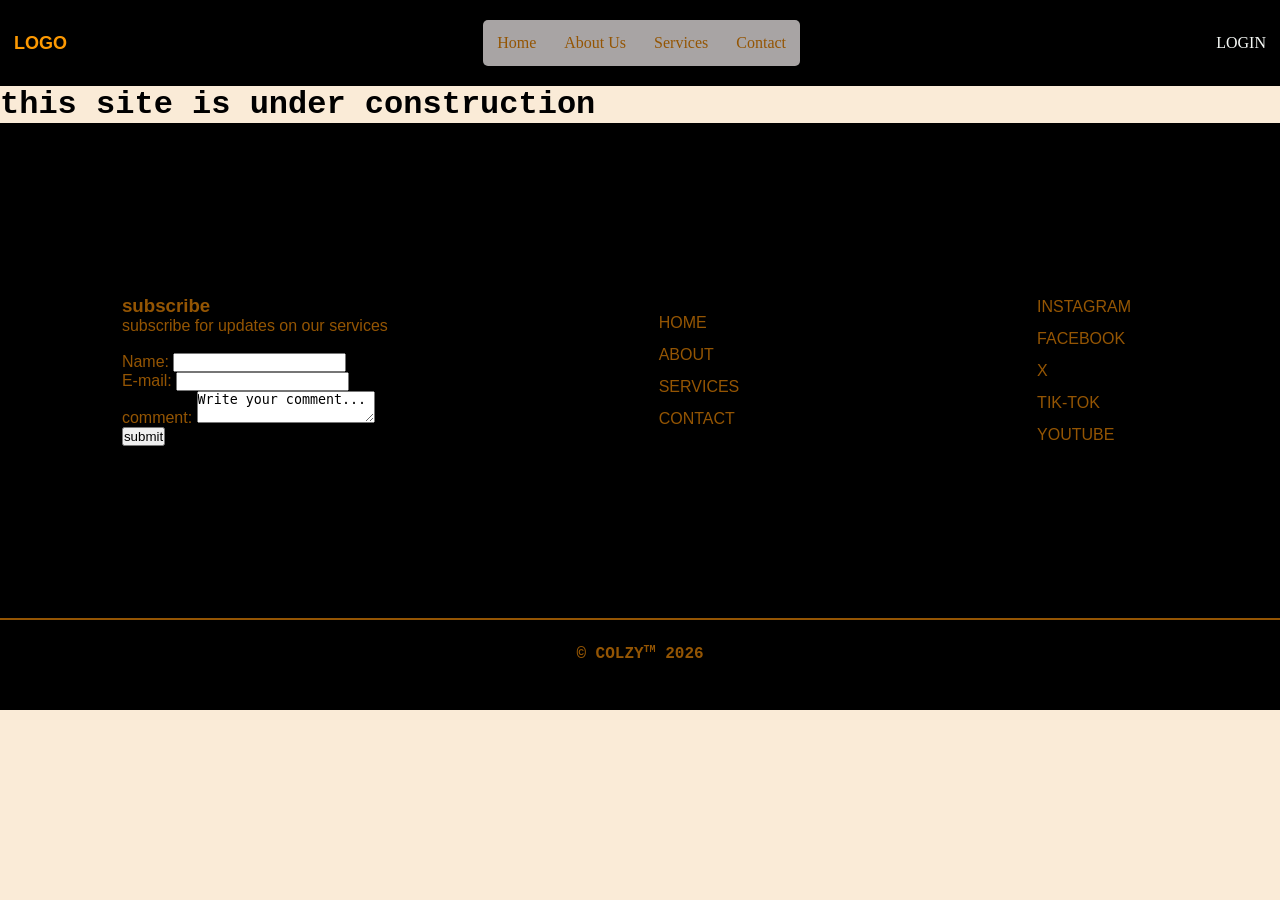
==== pages/about/about.html @ cd507867 "update on html and css" ====
<!DOCTYPE html>
<html lang="en">
<head>
    <meta charset="UTF-8">
    <meta name="viewport" content="width=device-width, initial-scale=1.0">
    <title>About Me</title>
    <link rel="stylesheet" href="../../style.css">
</head>
<body>
    <!-- page header -->
     <header class="header">
    <!-- logo, navigation bars, login, hero section, about, contact,services, newsletter, footer, social links  -->
     <!-- navigation  bar -->
      <nav class="nav">
        <!-- logo -->
        <a class="logo" href="../../index.html"><strong>logo</strong></a>
        <!-- navigation menu -->
         <ul class="nav-menu">
            <li class="nav-item"><a class="nav-link" href="../../index.html">home</a></li>
            <li class="nav-item"><a class="nav-link" href="about.html">about us</a></li>
            <li class="nav-item"><a class="nav-link" href="../services/services.html">services</a></li>
            <li class="nav-item"><a class="nav-link" href="../contact/contact.html">contact</a></li>
         </ul>
         <!-- login -->
          <a href="../login/login.html" class="nav-button">login</a>
      </nav>
    </header>
    <main>
        <h1>this site is under construction</h1>
    </main>
    <footer class="footer-container">
        <div class="footer-form">
            <form action="">
                <h3>subscribe</h3>
                <p>subscribe for updates on our services</p>
                <br>
                <label for="">Name:</label>
                <input type="text">
                <br>
                <label for="">E-mail: </label>
                <input type="text">
                <br>
                <label for="">comment: </label>
                <textarea name="" id="">Write your comment...</textarea>
                <br>
                <input type="button" value="submit">
            </form>
        </div>
        <!-- footer navigation -->
            <ul class="footer-nav">
                <li class="footer-item">
                    <a href="../../index.html" class="footer-link">home</a>
                </li>
                <li class="footer-item">
                    <a href="../about/about.html" class="footer-link">about</a>
                </li>
                <li class="footer-item">
                    <a href="../services/services.html" class="footer-link">services</a>
                </li>
                <li class="footer-item">
                    <a href="../contact/contact.html" class="footer-link">contact</a>
                </li>
            </ul>
        <!-- footer-icons -->
         <!-- social links -->
            <ul class="social-links">
                <li class="footer-item">
                    <a class="footer-link" href="">instagram</a>
                </li>
                <li class="footer-item">
                    <a class="footer-link" href="">facebook</a>
                </li>
                <li class="footer-item">
                    <a class="footer-link" href="">x</a>
                </li>
                <li class="footer-item">
                    <a class="footer-link" href="">tik-tok</a>
                </li>
                <li class="footer-item">
                    <a class="footer-link" href="">youtube</a>
                </li>
            </ul>
          </div>
        </footer>
        <hr class="divider">
        <div class="footer-content">
            &copy; COLZY<sup class="footer-mark">tm</sup> 2026
        </div>
</body>
</html>
---- style.css ----
/* General styling starts */
:root {
    --primary: black;
    --secondary: rgb(148, 85, 3);
    --text: #f7faf7;
    --gradient: linear-gradient(90deg, blue, red);
    
}
* {
    margin: 0;
    padding: 0;
    box-sizing: border-box;
    outline: none;
    text-decoration: none;
}
body {
    font-family: 'Courier New', Courier, monospace;
    background-color: antiquewhite;
}
section {
    width: 100%;
    height: 100vh;
}
/* General styling ends */
/* Page header - Navigation menu */
.header {
    font-family: Cambria, Cochin, Georgia, Times, 'Times New Roman', serif;
}
.nav {
    background-color: var(--primary);
    display: flex;
    align-items: center;
    justify-content: space-between;
}
.logo {
    /* text-decoration: none; */
    text-transform: uppercase;
    color: rgb(253, 153, 2);
    padding: 14px;
    font-size: 18px;
    font-weight: bold;
    font-family: 'Segoe UI', Tahoma, Geneva, Verdana, sans-serif;
}
.nav-menu {
    display: flex;
    align-items: center;
    justify-content: center;
    background-color: rgb(168, 164, 164);
    margin: 20px;
    border-radius: 5px;
}
.nav-item {
    list-style: none;
    padding: 14px;
    text-transform: capitalize;
}
.nav-link {
    /* text-decoration: none; */
    color: var(--secondary);
}
.nav-button {
    color: var(--text);
    text-transform: uppercase;
    margin: 4px;
    padding: 10px;
    /* text-decoration: none;  It has already been called at the top. */
}
/* page header ends */
/* hero section starts */
.hero-section {
    background-color: var(--primary);
    height: 80vh;
    display: flex;
    align-items: center;
    justify-content: center;
    padding: 14px;
}
.hero-img {
    border-radius: 8px;
    width: 900px;
    height: 400px;
}
.content {
margin-top: 4px;
padding: 10px;
}
.hero-header {
    font-weight: bold;
    text-transform: uppercase;
    color: rgb(253, 153, 2);
    margin: 10px;
    padding-bottom: 9px;
}
.description {
    color: darkgray;
}
/* hero section ends */
/* fashion section */
.fashion {
    display: flex;
    align-items: center;
    justify-content: space-between;
    width: 100%;
    padding: 40px;
}
.fashion-img {
    height: 500px;
    width: 40%;
    border-radius: 50%;
}
.fashion-header {
    font-size: 50px;
    text-transform: capitalize;
}
.fashion-link {
    font-size: 24px;
    color: rgb(10, 10, 10);
    text-transform: capitalize;
    padding-top: 10px;
    margin-top: 10px;
}
.fashion-description {
    font-size: 15px;
    padding: 10px;
}
/* fashion ends */
/* services */
.services-section {
    background-color: darkgray;
}
.services-container {
    display: flex;
    height: 70%;
    align-items: center;
    justify-content: center;
    border: none;
}
.serv-header {
    display: flex;
    align-items: center;
    justify-content: center;
    text-transform: uppercase;
    font-size: 40px;
    color: var(--secondary);
    font-weight: bold;
    padding-top: 50px;
}
.services-item {
    border-radius: 5px;
    height: 40vh;
    width: 50%;
    margin: 50px;
    flex-direction: column;
}
.services-img {
    width: 100%;
    height: 100%;
    border-radius: 10px;
}
.services-header {
    font-family: Georgia, 'Times New Roman', Times, serif;
    font-size: 20px;
    text-transform: uppercase;
    text-align: center;
    color: var(--secondary);
    padding: 5px;
}
.services-description {
    color: black;
    text-align: center;
}
/* services end */

/* footer */
.footer-container {
    background-color: var(--primary);
    color: var(--secondary);
    font-family: 'Segoe UI', Tahoma, Geneva, Verdana, sans-serif;
    display: flex;
    align-items: center;
    justify-content: space-around;
    height: 55vh;
    width: 100%;
}
.footer-nav {
    padding: 20px;
}
.footer-item {
    list-style: none;
    text-transform: uppercase;
    padding: 7px;
}
.footer-link {
    color: var(--secondary);
}
.social-links {
    padding: 20px;
}
.divider {
    color: var(--secondary);
    border: 1px solid var(--secondary);
}
.footer-content {
    text-align: center;
    background-color: var(--primary);
    color: var(--secondary);
    height: 10vh;
    width: 100%;
    padding-top: 24px;
    font-weight: bold;
}
.footer-mark {
    text-transform: uppercase;
    padding-left: 0;
    font-size: 10px;
}
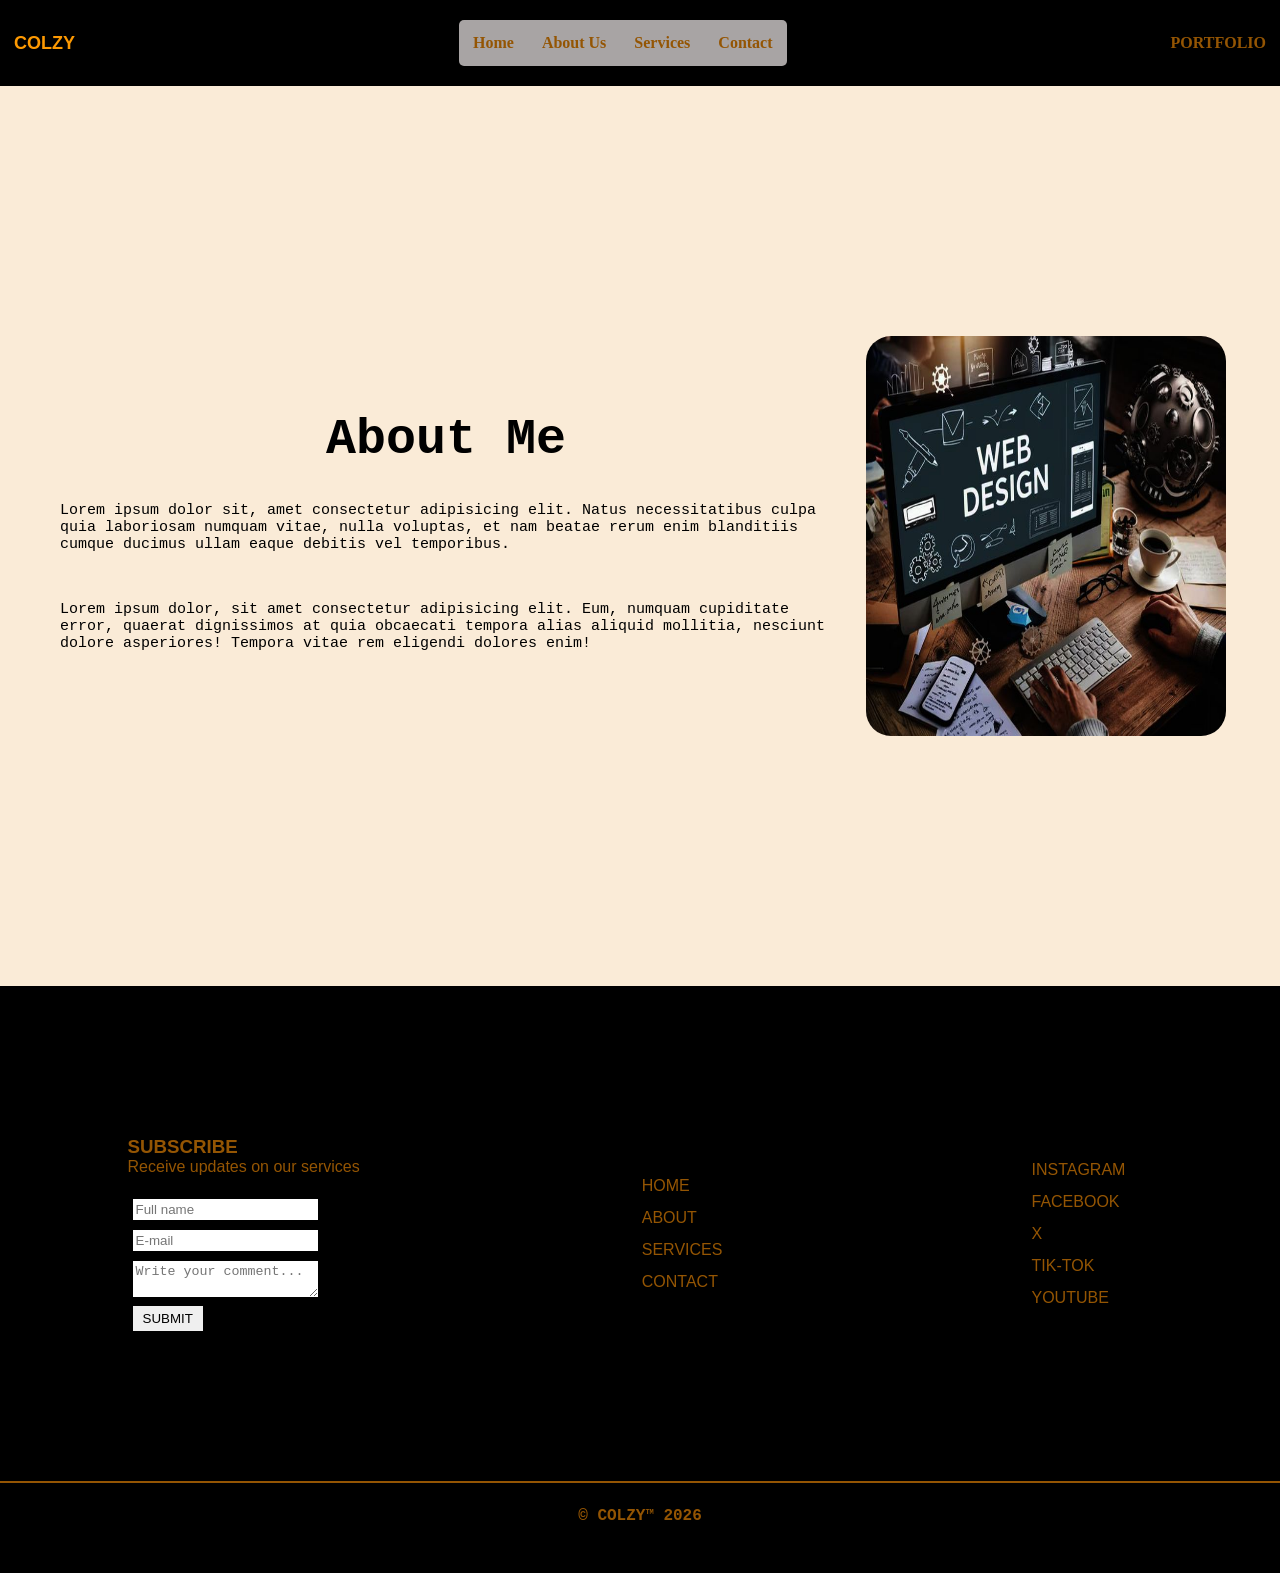
==== commit f290ab1c: "Done with html and css for this project" ====
--- a/pages/about/about.html
+++ b/pages/about/about.html
@@ -5,6 +5,7 @@
     <meta name="viewport" content="width=device-width, initial-scale=1.0">
     <title>About Me</title>
     <link rel="stylesheet" href="../../style.css">
+    <link rel="stylesheet" href="about.css">
 </head>
 <body>
     <!-- page header -->
@@ -13,7 +14,7 @@
      <!-- navigation  bar -->
       <nav class="nav">
         <!-- logo -->
-        <a class="logo" href="../../index.html"><strong>logo</strong></a>
+        <a class="logo" href="../../index.html"><strong>colzy</strong></a>
         <!-- navigation menu -->
          <ul class="nav-menu">
             <li class="nav-item"><a class="nav-link" href="../../index.html">home</a></li>
@@ -22,28 +23,40 @@
             <li class="nav-item"><a class="nav-link" href="../contact/contact.html">contact</a></li>
          </ul>
          <!-- login -->
-          <a href="../login/login.html" class="nav-button">login</a>
+          <a href="../login/login.html" class="nav-button">portfolio</a>
       </nav>
     </header>
     <main>
-        <h1>this site is under construction</h1>
+        <section class="about">
+            <div class="content">
+                <h1 class="about-header">About Me</h1>
+                <p class="about-description">Lorem ipsum dolor sit, amet consectetur adipisicing elit. 
+                    Natus necessitatibus culpa quia laboriosam numquam vitae, nulla voluptas, 
+                    et nam beatae rerum enim blanditiis cumque ducimus ullam eaque debitis vel temporibus.
+                </p>
+                <p class="about-description">
+                    Lorem ipsum dolor, sit amet consectetur adipisicing elit. 
+                    Eum, numquam cupiditate error, quaerat dignissimos at quia obcaecati tempora alias aliquid mollitia, 
+                    nesciunt dolore asperiores! 
+                    Tempora vitae rem eligendi dolores enim!
+                </p>
+            </div>
+            <img class="about-img" src="../../assets/images/webdesign.jpg" alt="about me">
+        </section>
     </main>
     <footer class="footer-container">
         <div class="footer-form">
             <form action="">
-                <h3>subscribe</h3>
-                <p>subscribe for updates on our services</p>
+                <h3>SUBSCRIBE</h3>
+                <p>Receive updates on our services</p>
                 <br>
-                <label for="">Name:</label>
-                <input type="text">
+                <input type="text" placeholder="Full name">
                 <br>
-                <label for="">E-mail: </label>
-                <input type="text">
+                <input type="text" placeholder="E-mail">
                 <br>
-                <label for="">comment: </label>
-                <textarea name="" id="">Write your comment...</textarea>
+                <textarea name="comment" id="comment" placeholder="Write your comment..."></textarea>
                 <br>
-                <input type="button" value="submit">
+                <button class="button" type="submit">submit</button>
             </form>
         </div>
         <!-- footer navigation -->
@@ -52,7 +65,7 @@
                     <a href="../../index.html" class="footer-link">home</a>
                 </li>
                 <li class="footer-item">
-                    <a href="../about/about.html" class="footer-link">about</a>
+                    <a href="about.html" class="footer-link">about</a>
                 </li>
                 <li class="footer-item">
                     <a href="../services/services.html" class="footer-link">services</a>
@@ -65,16 +78,16 @@
          <!-- social links -->
             <ul class="social-links">
                 <li class="footer-item">
-                    <a class="footer-link" href="">instagram</a>
+                    <a class="footer-link" href="https://www.instagram.com/colzyltd/">instagram</a>
                 </li>
                 <li class="footer-item">
-                    <a class="footer-link" href="">facebook</a>
+                    <a class="footer-link" href="https://www.facebook.com/share/1GoiSJbEB9/">facebook</a>
                 </li>
                 <li class="footer-item">
-                    <a class="footer-link" href="">x</a>
+                    <a class="footer-link" href="https://www.x.com/colzy_ltd">X</a>
                 </li>
                 <li class="footer-item">
-                    <a class="footer-link" href="">tik-tok</a>
+                    <a class="footer-link" href="https://www.tiktok.com/@colzy_ok">tik-tok</a>
                 </li>
                 <li class="footer-item">
                     <a class="footer-link" href="">youtube</a>
--- a/style.css
+++ b/style.css
@@ -16,15 +16,28 @@
 body {
     font-family: 'Courier New', Courier, monospace;
     background-color: antiquewhite;
+    scroll-behavior: smooth;
 }
 section {
     width: 100%;
     height: 100vh;
 }
+input, textarea {
+    width: 80%;
+    border: none;
+    margin: 5px;
+    padding: 3px;
+}
+
+
 /* General styling ends */
 /* Page header - Navigation menu */
 .header {
     font-family: Cambria, Cochin, Georgia, Times, 'Times New Roman', serif;
+    position: sticky;
+    top: 0;
+    background-color: var(--primary);
+    width: 100%;
 }
 .nav {
     background-color: var(--primary);
@@ -55,17 +68,20 @@
     text-transform: capitalize;
 }
 .nav-link {
-    /* text-decoration: none; */
-    color: var(--secondary);
+    color: var(--secondary);
+    font-weight: bold;
+}
+.nav-link:hover {
+    color: var(--primary);
 }
 .nav-button {
-    color: var(--text);
+    color: var(--secondary);
     text-transform: uppercase;
     margin: 4px;
-    padding: 10px;
-    /* text-decoration: none;  It has already been called at the top. */
-}
-/* page header ends */
+    font-weight: bold;
+    padding: 10px;
+}
+
 /* hero section starts */
 .hero-section {
     background-color: var(--primary);
@@ -75,58 +91,71 @@
     justify-content: center;
     padding: 14px;
 }
-.hero-img {
-    border-radius: 8px;
-    width: 900px;
-    height: 400px;
-}
 .content {
-margin-top: 4px;
-padding: 10px;
+    display: flex;
+    flex-direction: column;
+    align-items: center;
+    justify-content: center;
+    margin-top: 4px;
+    padding: 10px;
 }
 .hero-header {
     font-weight: bold;
+    font-size: 60px;
     text-transform: uppercase;
     color: rgb(253, 153, 2);
-    margin: 10px;
-    padding-bottom: 9px;
 }
 .description {
     color: darkgray;
+    text-align: center;
+    padding: 10px 0;
+}
+.hero-btn {
+    border: 1px solid var(--secondary);
+    background-color: var(--primary);
+    color: var(--secondary);
+    padding: 10px 15px;
+    text-transform: uppercase;
+    margin-top: 10px;
 }
 /* hero section ends */
 /* fashion section */
-.fashion {
+.about {
     display: flex;
     align-items: center;
     justify-content: space-between;
     width: 100%;
     padding: 40px;
 }
-.fashion-img {
-    height: 500px;
-    width: 40%;
-    border-radius: 50%;
-}
-.fashion-header {
+.about-img {
+    height: 400px;
+    width: 70%;
+    border-radius: 5%;
+    margin: 10px;
+}
+.about-header {
     font-size: 50px;
     text-transform: capitalize;
-}
-.fashion-link {
-    font-size: 24px;
-    color: rgb(10, 10, 10);
+    padding: 10px;
+}
+.about-link {
+    background-color: black;
+    color: var(--text);
+    font-size: 16px;
     text-transform: capitalize;
-    padding-top: 10px;
-    margin-top: 10px;
-}
-.fashion-description {
+    padding: 8px;
+}
+.about-description {
+    width: 100%;
     font-size: 15px;
     padding: 10px;
-}
-/* fashion ends */
+    margin: 14px 0;
+}
+
 /* services */
 .services-section {
     background-color: darkgray;
+    padding: 10px;
 }
 .services-container {
     display: flex;
@@ -136,25 +165,23 @@
     border: none;
 }
 .serv-header {
-    display: flex;
-    align-items: center;
-    justify-content: center;
+    text-align: center;
     text-transform: uppercase;
     font-size: 40px;
     color: var(--secondary);
     font-weight: bold;
-    padding-top: 50px;
+    padding-top: 3rem;
 }
 .services-item {
     border-radius: 5px;
-    height: 40vh;
-    width: 50%;
-    margin: 50px;
+    height: 400px;
+    width: 30%;
+    margin: 10px;
     flex-direction: column;
 }
 .services-img {
     width: 100%;
-    height: 100%;
+    height: 300px;
     border-radius: 10px;
 }
 .services-header {
@@ -182,6 +209,13 @@
     height: 55vh;
     width: 100%;
 }
+.button {
+    border: none;
+    text-transform: uppercase;
+    color: var(--primary);
+    margin-left: 5px;
+    padding: 5px 10px;
+}
 .footer-nav {
     padding: 20px;
 }
@@ -212,5 +246,5 @@
 .footer-mark {
     text-transform: uppercase;
     padding-left: 0;
-    font-size: 10px;
+    font-size: 7px;
 }
--- a/pages/about/about.css
+++ b/pages/about/about.css
@@ -0,0 +1,23 @@
+.about {
+    display: flex;
+    align-items: center;
+    justify-content: space-around;
+}
+.about-header {
+    font-size: 50px;
+    text-transform: capitalize;
+    padding: 10px;
+}
+.about-description {
+    width: 100%;
+    font-size: 15px;
+    padding: 10px;
+    margin: 14px 0;
+}
+.about-img {
+    float: right;
+    width: 30%;
+    height: 400px;
+    margin: 14px;
+    border-radius: 25px;
+}
